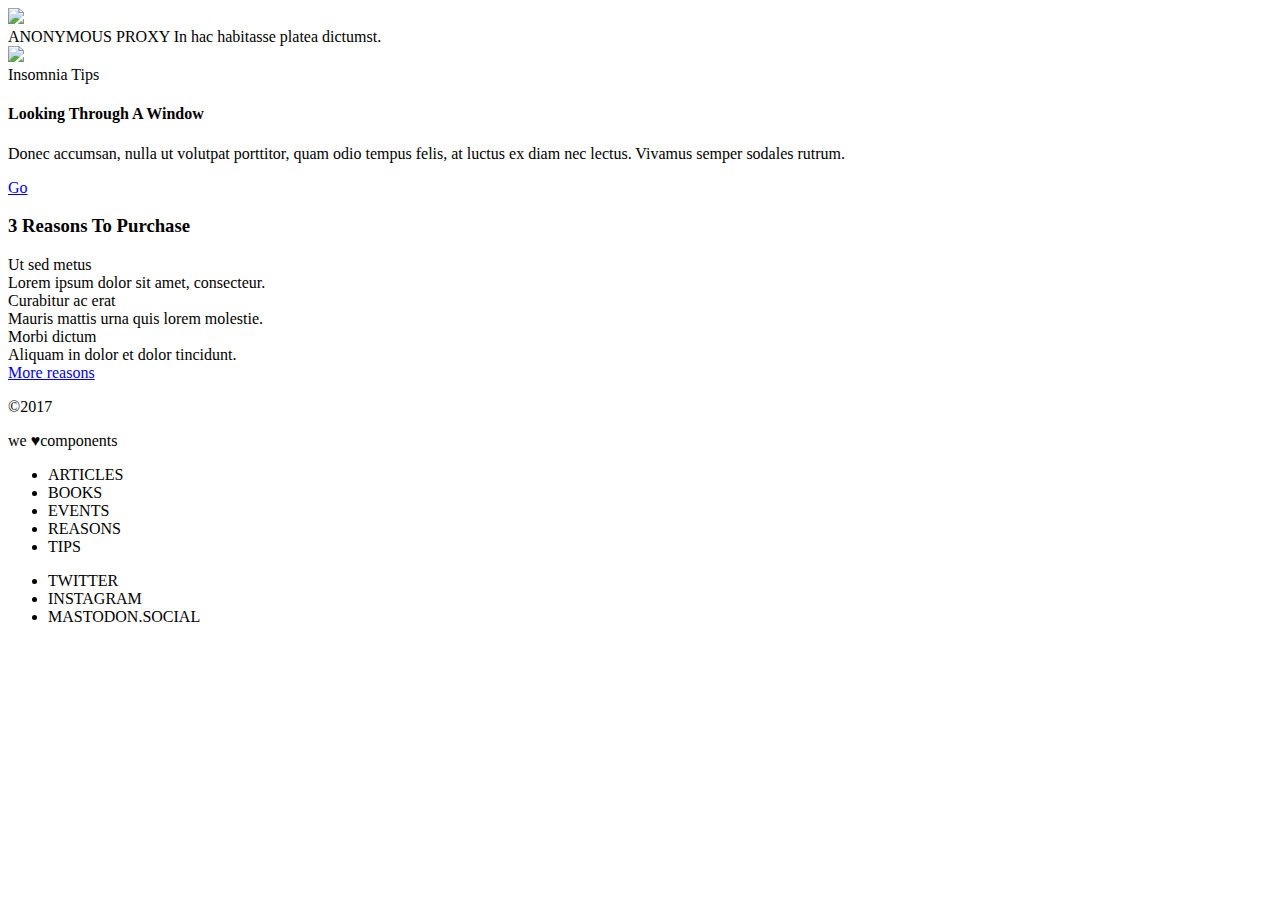
==== _src/templates/index.html @ 0ba5904a "third module check" ====
<!DOCTYPE html>
<html lang="es">

<head>
  <meta charset="UTF-8" />
  <meta name="viewport" content="width=device-width, initial-scale=1" />
  <title>Evaluacion Final</title>
  <link rel="icon" href="./favicon.png" />
  <link href="https://fonts.googleapis.com/css?family=Roboto:400,700&display=swap" rel="stylesheet">
  <link rel="stylesheet" href="./assets/css/main.css" />
</head>

<body>
  <div class="wrapper">
      <section class="img_hero">
          <header class="menu_header">
              <a href="#"><img class="line_icon" src="./ico-menu.svg"></a>
          </header>
          <div class="title_first">
              <span>ANONYMOUS</span>
              <span>PROXY</span>
              <span class="text_subtitle">In hac habitasse platea dictumst.</span>
            </div>
          <div class="down_buttom">
              <a href="#title_main"><img class="down_icon" src="./ico-scroll-down.svg"></a>
          </div>
      </section>
</div>
<aside>
  <div class="subtitle_aside">
    <span class="subtitle_aside_text">Insomnia Tips</span>
  </div>
  <div class="detail_aside">
  <h4 class="detail_title">Looking Through A Window</h3>
  <p class="detail_text">Donec accumsan, nulla ut volutpat porttitor, quam odio tempus felis, at luctus ex diam nec lectus. Vivamus semper sodales rutrum.</p>
</div>
  <div class="buttom_aside">
    <a class="link_aside" href="#">Go</a>
  </div>
</aside>
<main>
  <div class="container_main">
<h3 id="title_main" class="title_main">3 Reasons To Purchase</h3>
<div class="subtitle_main">Ut sed metus</div>
  <span class="text_main">Lorem ipsum dolor sit amet, consecteur.</span>
<div class="subtitle_main">Curabitur ac erat</div>
  <span class="text_main">Mauris mattis urna quis lorem molestie.</span>
<div class="subtitle_main">Morbi dictum</div>
<span class="text_main">Aliquam in dolor et dolor tincidunt.</span>
<div class="buttom_main">
  <a class="link_main" href="#">More reasons</a>
</div>
</div>
</main>
<footer>
  <div>
    <p>&copy;2017</p>
    <p>we &hearts;components</p>
  </div>
  <nav>
    <ul>
      <li>ARTICLES</li>
      <li>BOOKS</li>
      <li>EVENTS</li>
      <li>REASONS</li>
      <li>TIPS</li>
    </ul>
    <ul>
      <li>TWITTER</li>
      <li>INSTAGRAM</li>
      <li>MASTODON.SOCIAL</li>
    </ul>
  </nav>
</footer>
</body>

</html>
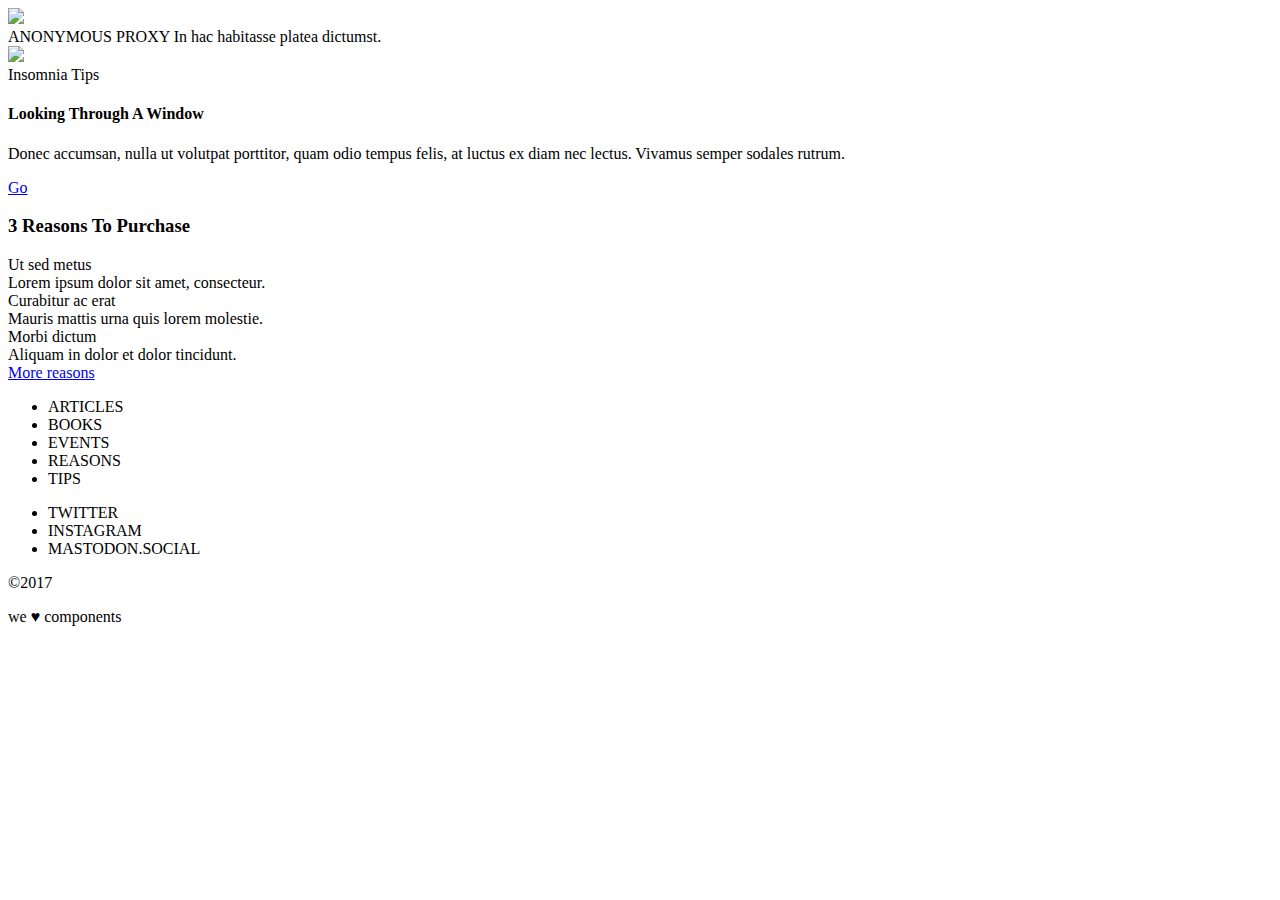
==== commit 75d51702: "add footer" ====
--- a/_src/templates/index.html
+++ b/_src/templates/index.html
@@ -53,24 +53,26 @@
 </div>
 </main>
 <footer>
-  <div>
-    <p>&copy;2017</p>
-    <p>we &hearts;components</p>
-  </div>
+  <div class="container_footer">
   <nav>
-    <ul>
+    <ul class="list_footer">
       <li>ARTICLES</li>
       <li>BOOKS</li>
       <li>EVENTS</li>
       <li>REASONS</li>
       <li>TIPS</li>
     </ul>
-    <ul>
+    <ul class="list_footer">
       <li>TWITTER</li>
       <li>INSTAGRAM</li>
       <li>MASTODON.SOCIAL</li>
     </ul>
   </nav>
+  <div class="text_footer">
+      <p>&copy;2017</p>
+      <p>we <span class="text_style">&hearts;</span> components</p>
+    </div>
+</div>
 </footer>
 </body>
 
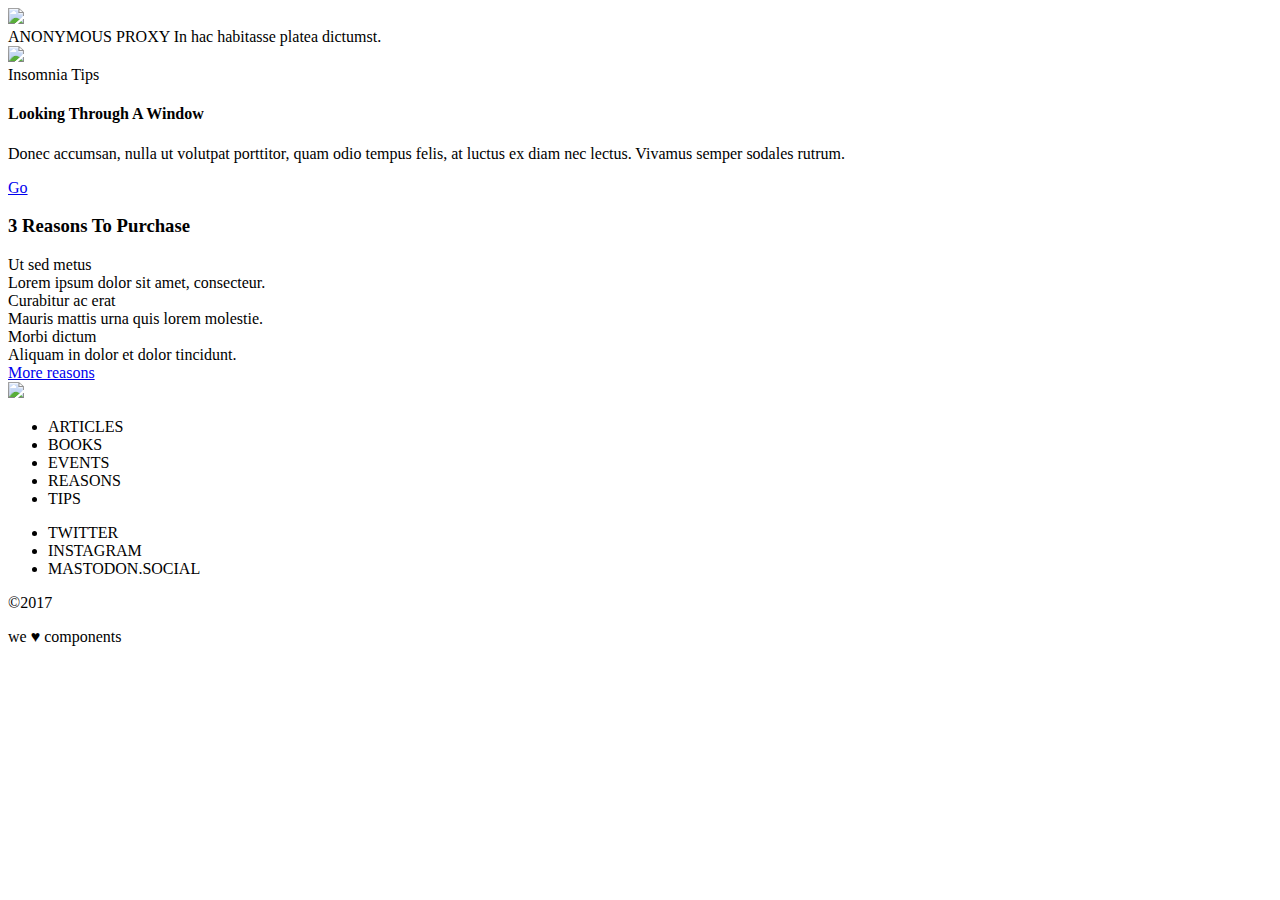
==== commit 05db8db1: "ready version mobile" ====
--- a/_src/templates/index.html
+++ b/_src/templates/index.html
@@ -16,7 +16,7 @@
           <header class="menu_header">
               <a href="#"><img class="line_icon" src="./ico-menu.svg"></a>
           </header>
-          <div class="title_first">
+          <div id="title_first" class="title_first">
               <span>ANONYMOUS</span>
               <span>PROXY</span>
               <span class="text_subtitle">In hac habitasse platea dictumst.</span>
@@ -54,7 +54,10 @@
 </main>
 <footer>
   <div class="container_footer">
-  <nav>
+      <div class="buttom_footer">
+          <a href="#title_first"><img class="footer_icon" src="./ico-arrow.svg"></a>
+      </div>
+  <nav class="content_list_footer">
     <ul class="list_footer">
       <li>ARTICLES</li>
       <li>BOOKS</li>
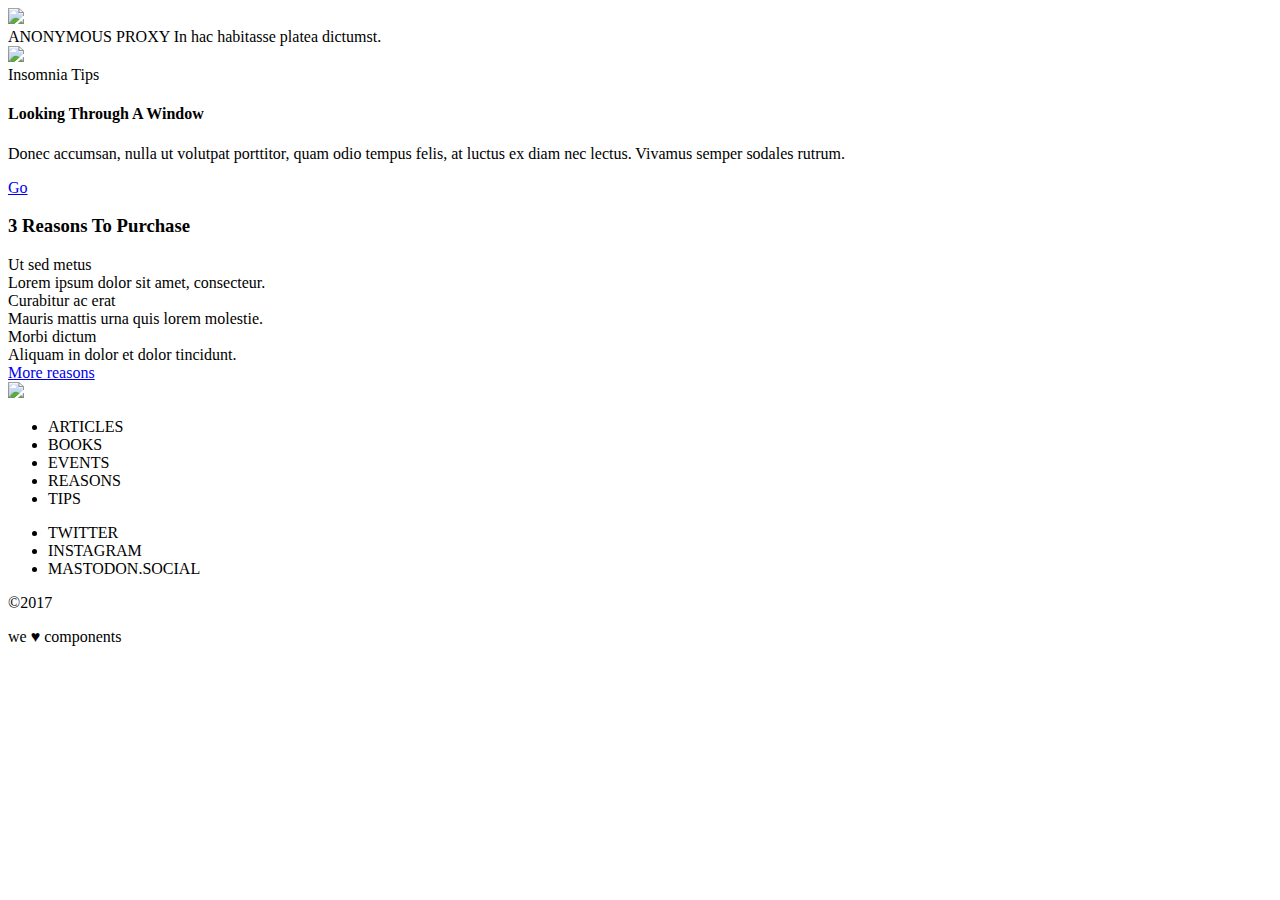
==== commit a48b7943: "finish version desktop" ====
--- a/_src/templates/index.html
+++ b/_src/templates/index.html
@@ -2,80 +2,80 @@
 <html lang="es">
 
 <head>
-  <meta charset="UTF-8" />
-  <meta name="viewport" content="width=device-width, initial-scale=1" />
-  <title>Evaluacion Final</title>
-  <link rel="icon" href="./favicon.png" />
-  <link href="https://fonts.googleapis.com/css?family=Roboto:400,700&display=swap" rel="stylesheet">
-  <link rel="stylesheet" href="./assets/css/main.css" />
+<meta charset="UTF-8" />
+<meta name="viewport" content="width=device-width, initial-scale=1" />
+<title>Evaluacion Final</title>
+<link rel="icon" href="./favicon.png" />
+<link href="https://fonts.googleapis.com/css?family=Roboto:400,700&display=swap" rel="stylesheet">
+<link rel="stylesheet" href="./assets/css/main.css" />
 </head>
 
 <body>
-  <div class="wrapper">
-      <section class="img_hero">
-          <header class="menu_header">
-              <a href="#"><img class="line_icon" src="./ico-menu.svg"></a>
-          </header>
-          <div id="title_first" class="title_first">
-              <span>ANONYMOUS</span>
-              <span>PROXY</span>
-              <span class="text_subtitle">In hac habitasse platea dictumst.</span>
-            </div>
-          <div class="down_buttom">
-              <a href="#title_main"><img class="down_icon" src="./ico-scroll-down.svg"></a>
+<div class="wrapper">
+    <section class="img_hero">
+        <header class="menu_header">
+            <a href="#"><img class="line_icon" src="./ico-menu.svg"></a>
+        </header>
+        <div id="title_first" class="title_first">
+            <span>ANONYMOUS</span>
+            <span>PROXY</span>
+            <span class="text_subtitle">In hac habitasse platea dictumst.</span>
           </div>
-      </section>
+        <div class="down_buttom">
+            <a href="#title_main"><img class="down_icon" src="./ico-scroll-down.svg"></a>
+        </div>
+    </section>
 </div>
 <aside>
   <div class="subtitle_aside">
     <span class="subtitle_aside_text">Insomnia Tips</span>
   </div>
   <div class="detail_aside">
-  <h4 class="detail_title">Looking Through A Window</h3>
-  <p class="detail_text">Donec accumsan, nulla ut volutpat porttitor, quam odio tempus felis, at luctus ex diam nec lectus. Vivamus semper sodales rutrum.</p>
-</div>
+    <h4 class="detail_title">Looking Through A Window</h3>
+      <p class="detail_text">Donec accumsan, nulla ut volutpat porttitor, quam odio tempus felis, at luctus ex diam nec lectus. Vivamus semper sodales rutrum.</p>
+  </div>
   <div class="buttom_aside">
     <a class="link_aside" href="#">Go</a>
   </div>
 </aside>
 <main>
   <div class="container_main">
-<h3 id="title_main" class="title_main">3 Reasons To Purchase</h3>
-<div class="subtitle_main">Ut sed metus</div>
-  <span class="text_main">Lorem ipsum dolor sit amet, consecteur.</span>
-<div class="subtitle_main">Curabitur ac erat</div>
-  <span class="text_main">Mauris mattis urna quis lorem molestie.</span>
-<div class="subtitle_main">Morbi dictum</div>
-<span class="text_main">Aliquam in dolor et dolor tincidunt.</span>
-<div class="buttom_main">
-  <a class="link_main" href="#">More reasons</a>
-</div>
-</div>
+    <h3 id="title_main" class="title_main">3 Reasons To Purchase</h3>
+      <div class="subtitle_main_1">Ut sed metus</div>
+        <span class="text_main_1">Lorem ipsum dolor sit amet, consecteur.</span>
+          <div class="subtitle_main_2">Curabitur ac erat</div>
+            <span class="text_main_2">Mauris mattis urna quis lorem molestie.</span>
+              <div class="subtitle_main_3">Morbi dictum</div>
+                <span class="text_main_3">Aliquam in dolor et dolor tincidunt.</span>
+                  <div class="buttom_main">
+                    <a class="link_main" href="#">More reasons</a>
+                  </div>
+    </div>
 </main>
 <footer>
   <div class="container_footer">
-      <div class="buttom_footer">
-          <a href="#title_first"><img class="footer_icon" src="./ico-arrow.svg"></a>
+    <div class="buttom_footer">
+       <a href="#title_first"><img class="footer_icon" src="./ico-arrow.svg"></a>
+    </div>
+    <nav class="content_list_footer">
+      <ul class="list_footer_1">
+        <li>ARTICLES</li>
+        <li>BOOKS</li>
+        <li>EVENTS</li>
+        <li>REASONS</li>
+        <li>TIPS</li>
+      </ul>
+      <ul class="list_footer_2">
+        <li>TWITTER</li>
+        <li>INSTAGRAM</li>
+        <li>MASTODON.SOCIAL</li>
+      </ul>
+      </nav>
+      <div class="text_footer">
+        <p>&copy;2017</p>
+        <p>we <span class="text_style">&hearts;</span> components</p>
       </div>
-  <nav class="content_list_footer">
-    <ul class="list_footer">
-      <li>ARTICLES</li>
-      <li>BOOKS</li>
-      <li>EVENTS</li>
-      <li>REASONS</li>
-      <li>TIPS</li>
-    </ul>
-    <ul class="list_footer">
-      <li>TWITTER</li>
-      <li>INSTAGRAM</li>
-      <li>MASTODON.SOCIAL</li>
-    </ul>
-  </nav>
-  <div class="text_footer">
-      <p>&copy;2017</p>
-      <p>we <span class="text_style">&hearts;</span> components</p>
-    </div>
-</div>
+  </div>
 </footer>
 </body>
 
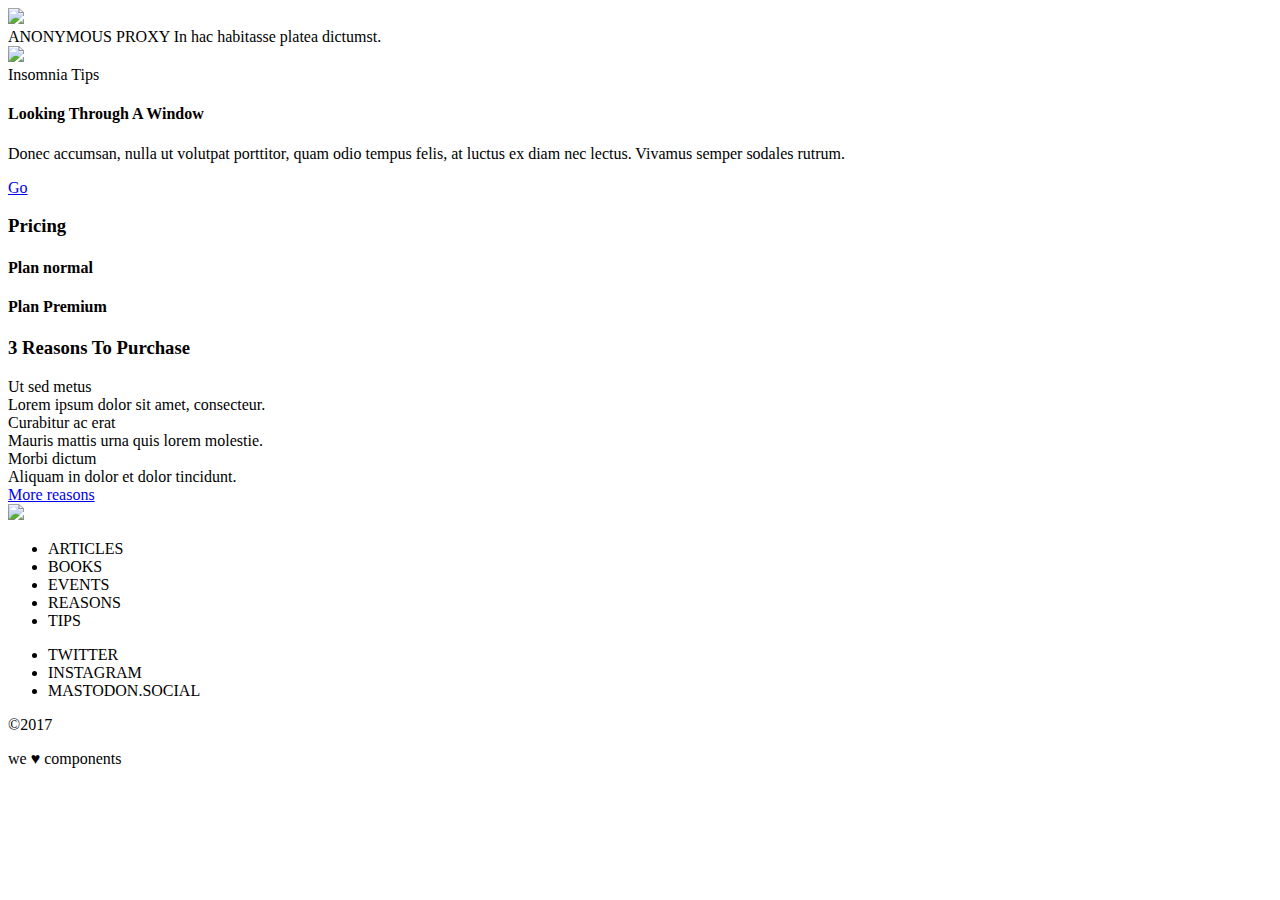
==== commit 8ed7b8ec: "add section text and ubication elements and scss" ====
--- a/_src/templates/index.html
+++ b/_src/templates/index.html
@@ -38,6 +38,13 @@
     <a class="link_aside" href="#">Go</a>
   </div>
 </aside>
+<section class="text_5">
+  <h3 class="title_text_5">Pricing</h3>
+  <div class="subtitle_general">
+    <h4 class="subtext">Plan normal</h4>
+    <h4 class="subtext">Plan Premium</h4>
+  </div>
+</section>
 <main>
   <div class="container_main">
     <h3 id="title_main" class="title_main">3 Reasons To Purchase</h3>
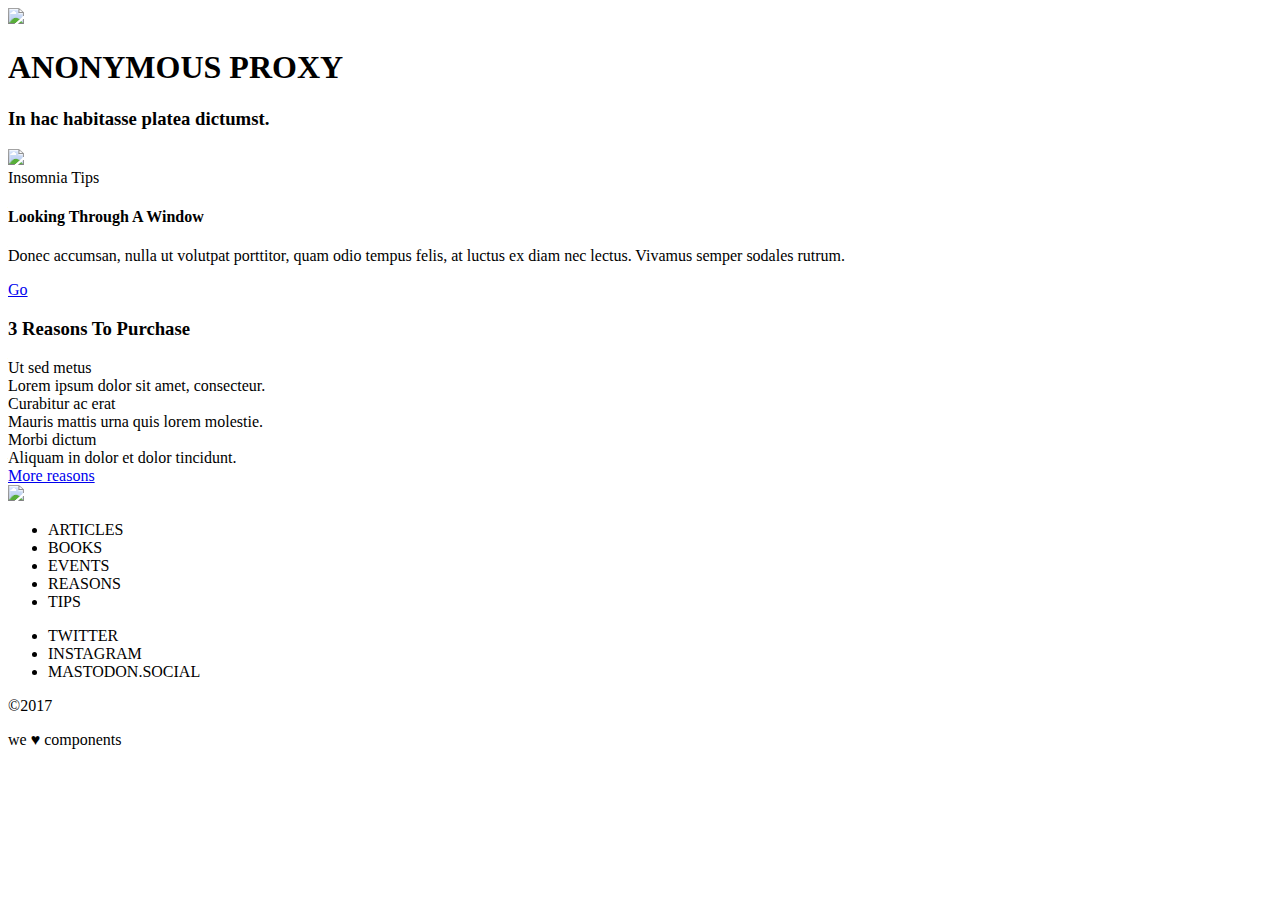
==== commit aa198f47: "add correction" ====
--- a/_src/templates/index.html
+++ b/_src/templates/index.html
@@ -2,88 +2,84 @@
 <html lang="es">
 
 <head>
-<meta charset="UTF-8" />
-<meta name="viewport" content="width=device-width, initial-scale=1" />
-<title>Evaluacion Final</title>
-<link rel="icon" href="./favicon.png" />
-<link href="https://fonts.googleapis.com/css?family=Roboto:400,700&display=swap" rel="stylesheet">
-<link rel="stylesheet" href="./assets/css/main.css" />
+  <meta charset="UTF-8" />
+  <meta name="viewport" content="width=device-width, initial-scale=1" />
+  <title>Evaluacion Final</title>
+  <link rel="icon" href="./favicon.png" />
+  <link href="https://fonts.googleapis.com/css?family=Roboto+Slab:400,700&display=swap" rel="stylesheet">
+  <link rel="stylesheet" href="./assets/css/main.css" />
 </head>
 
 <body>
-<div class="wrapper">
+  <div>
     <section class="img_hero">
-        <header class="menu_header">
-            <a href="#"><img class="line_icon" src="./ico-menu.svg"></a>
-        </header>
-        <div id="title_first" class="title_first">
-            <span>ANONYMOUS</span>
-            <span>PROXY</span>
-            <span class="text_subtitle">In hac habitasse platea dictumst.</span>
+      <header class="menu_header">
+        <a href="#"><img class="line_icon" src="./ico-menu.svg"></a>
+      </header>
+      <div class="box-text">
+        <h1 id="title_first" class="title_first">
+          <span>ANONYMOUS</span>
+          <span>PROXY</span>
+        </h1>
+        <h3 class="text_subtitle">In hac habitasse platea dictumst.</h3>
+        <div class="buttom_header">
+          <div class="down_buttom">
+            <a href="#title_main"><img class="down_icon" src="./ico-scroll-down.svg"></a>
           </div>
-        <div class="down_buttom">
-            <a href="#title_main"><img class="down_icon" src="./ico-scroll-down.svg"></a>
         </div>
+      </div>
     </section>
-</div>
-<aside>
-  <div class="subtitle_aside">
-    <span class="subtitle_aside_text">Insomnia Tips</span>
   </div>
-  <div class="detail_aside">
+  <aside class="box-aside">
+    <div class="subtitle_aside">
+      <span>Insomnia Tips</span>
+    </div>
     <h4 class="detail_title">Looking Through A Window</h3>
-      <p class="detail_text">Donec accumsan, nulla ut volutpat porttitor, quam odio tempus felis, at luctus ex diam nec lectus. Vivamus semper sodales rutrum.</p>
-  </div>
-  <div class="buttom_aside">
-    <a class="link_aside" href="#">Go</a>
-  </div>
-</aside>
-<section class="text_5">
-  <h3 class="title_text_5">Pricing</h3>
-  <div class="subtitle_general">
-    <h4 class="subtext">Plan normal</h4>
-    <h4 class="subtext">Plan Premium</h4>
-  </div>
-</section>
-<main>
-  <div class="container_main">
-    <h3 id="title_main" class="title_main">3 Reasons To Purchase</h3>
+      <p class="detail_text">Donec accumsan, nulla ut volutpat porttitor, quam odio tempus felis, at luctus ex diam nec
+        lectus. Vivamus semper sodales rutrum.</p>
+      <div class="buttom_aside">
+        <a class="link_aside" href="#">Go</a>
+      </div>
+  </aside>
+  <main>
+    <div class="container_main">
+      <h3 id="title_main" class="title_main">3 Reasons To Purchase</h3>
       <div class="subtitle_main_1">Ut sed metus</div>
-        <span class="text_main_1">Lorem ipsum dolor sit amet, consecteur.</span>
-          <div class="subtitle_main_2">Curabitur ac erat</div>
-            <span class="text_main_2">Mauris mattis urna quis lorem molestie.</span>
-              <div class="subtitle_main_3">Morbi dictum</div>
-                <span class="text_main_3">Aliquam in dolor et dolor tincidunt.</span>
-                  <div class="buttom_main">
-                    <a class="link_main" href="#">More reasons</a>
-                  </div>
+      <span class="text_main_1">Lorem ipsum dolor sit amet, consecteur.</span>
+      <div class="subtitle_main_2">Curabitur ac erat</div>
+      <span class="text_main_2">Mauris mattis urna quis lorem molestie.</span>
+      <div class="subtitle_main_3">Morbi dictum</div>
+      <span class="text_main_3">Aliquam in dolor et dolor tincidunt.</span>
+      <div class="buttom_main">
+        <a class="link_main" href="#">More reasons</a>
+      </div>
     </div>
-</main>
-<footer>
-  <div class="container_footer">
-    <div class="buttom_footer">
-       <a href="#title_first"><img class="footer_icon" src="./ico-arrow.svg"></a>
-    </div>
-    <nav class="content_list_footer">
-      <ul class="list_footer_1">
-        <li>ARTICLES</li>
-        <li>BOOKS</li>
-        <li>EVENTS</li>
-        <li>REASONS</li>
-        <li>TIPS</li>
-      </ul>
-      <ul class="list_footer_2">
-        <li>TWITTER</li>
-        <li>INSTAGRAM</li>
-        <li>MASTODON.SOCIAL</li>
-      </ul>
+  </main>
+  <footer>
+    <div class="container_footer">
+      <div class="buttom_footer">
+        <a href="#title_first"><img class="footer_icon" src="./ico-arrow.svg"></a>
+      </div>
+      <nav class="content_list_footer">
+        <ul class="list_footer_1">
+          <li>ARTICLES</li>
+          <li>BOOKS</li>
+          <li>EVENTS</li>
+          <li>REASONS</li>
+          <li>TIPS</li>
+        </ul>
+        <ul class="list_footer_2">
+          <li>TWITTER</li>
+          <li>INSTAGRAM</li>
+          <li>MASTODON.SOCIAL</li>
+        </ul>
       </nav>
       <div class="text_footer">
         <p>&copy;2017</p>
         <p>we <span class="text_style">&hearts;</span> components</p>
       </div>
-  </div>
-</footer>
+    </div>
+  </footer>
 </body>
 
 </html>